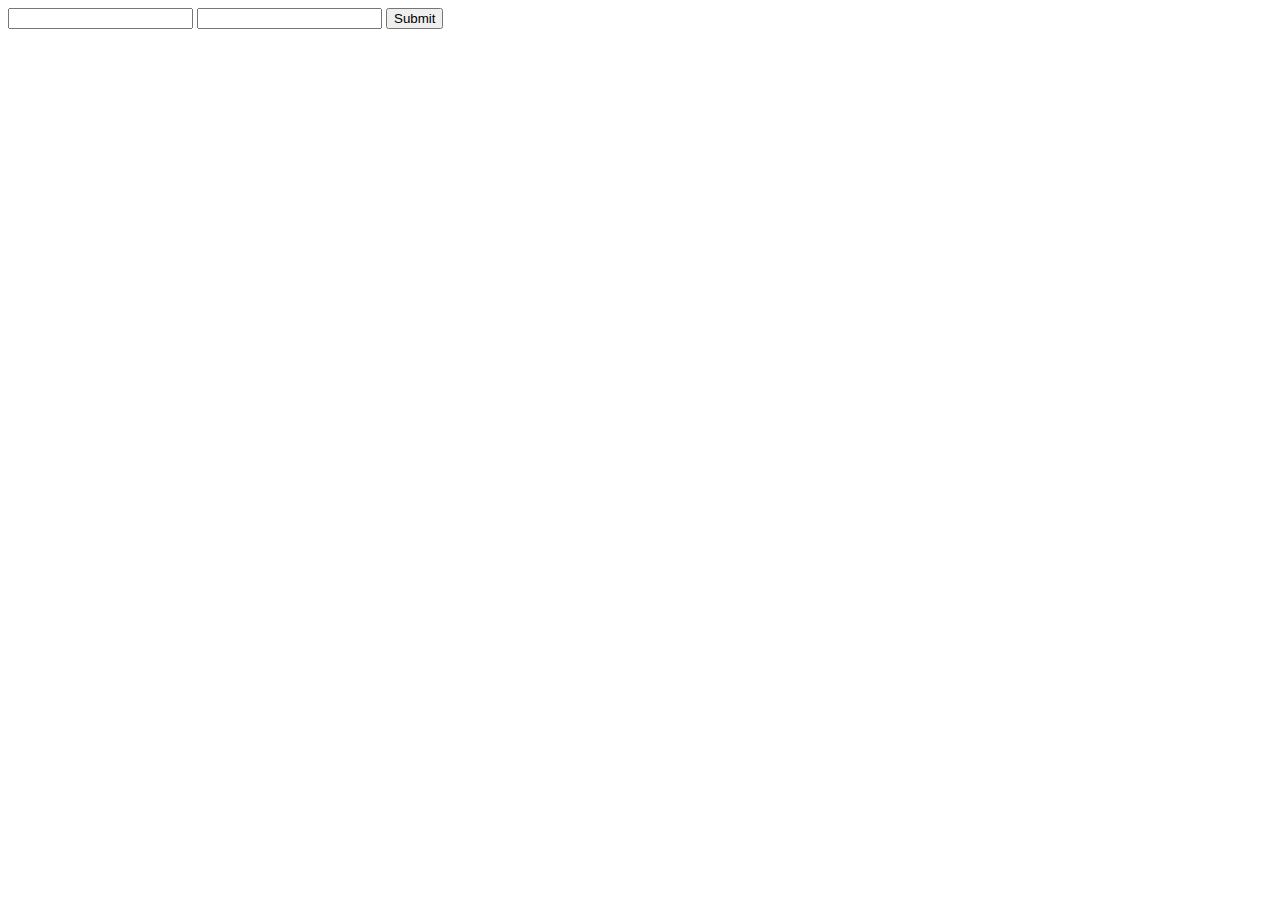
==== week7/index.html @ 62e1e0cb "added event workbook" ====
<!DOCTYPE html>
<html lang="en">
<head>
    <meta charset="UTF-8">
    <meta http-equiv="X-UA-Compatible" content="IE=edge">
    <meta name="viewport" content="width=device-width, initial-scale=1.0">
    <title>To do List</title>
</head>
<body>
    <form name  ="toDoList">
        <input type="text" class="input1" name = 'input1' required>
        <input type="text" class="input2" name = 'input2' required>

        <button>Submit</button>


    </form>

    <div class="listDiv">
        <ul class="list">

        </ul>


    </div>
    <script src="index.js"></script>
</body>
</html>
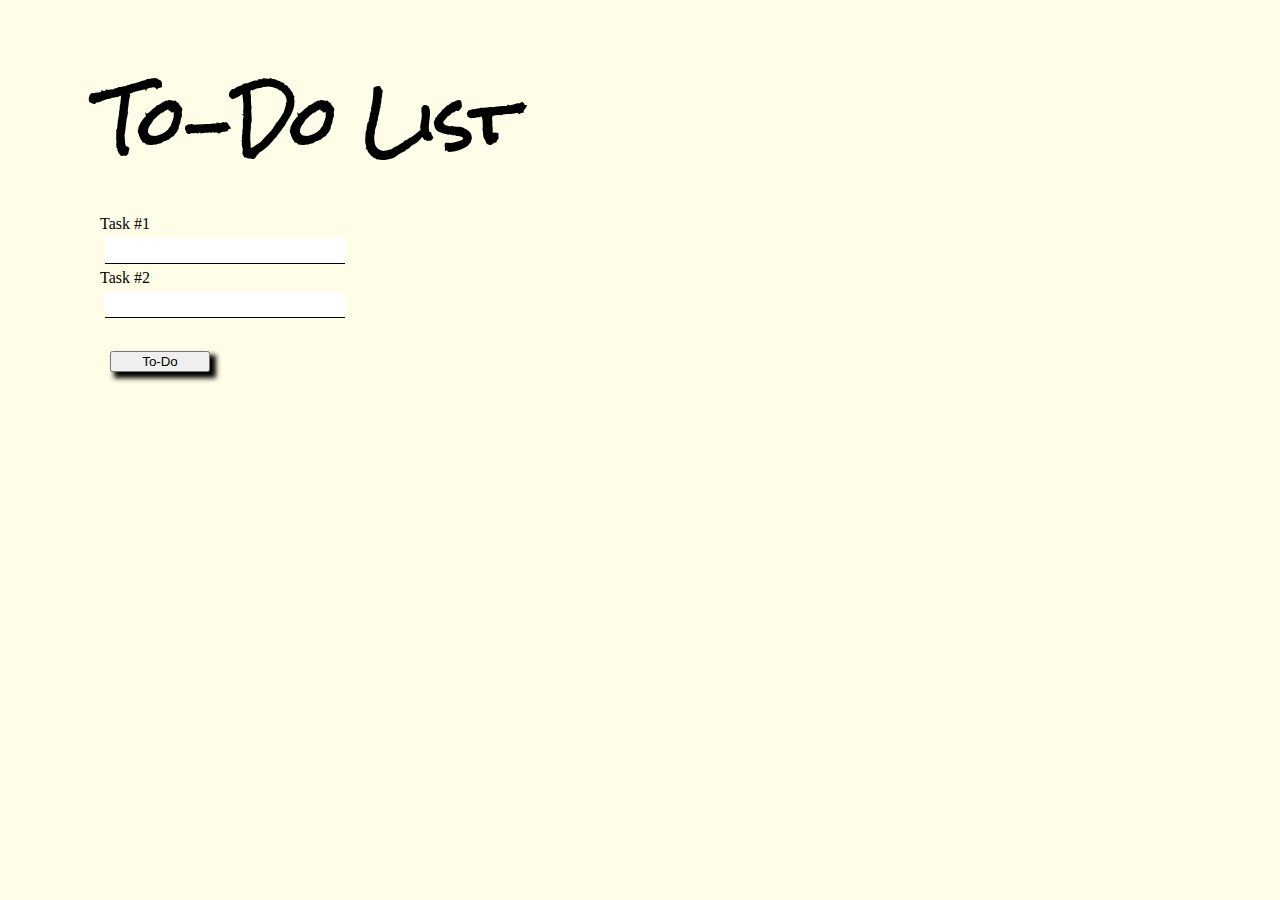
==== commit 0be83c2b: "added capstone" ====
--- a/week7/index.html
+++ b/week7/index.html
@@ -1,17 +1,21 @@
 <!DOCTYPE html>
 <html lang="en">
 <head>
+    <link rel="stylesheet" href="style.css">
+    <link rel="preconnect" href="https://fonts.gstatic.com">
+<link href="https://fonts.googleapis.com/css2?family=Lobster+Two:ital@1&family=Nothing+You+Could+Do&family=Rock+Salt&display=swap" rel="stylesheet">
     <meta charset="UTF-8">
     <meta http-equiv="X-UA-Compatible" content="IE=edge">
     <meta name="viewport" content="width=device-width, initial-scale=1.0">
     <title>To do List</title>
 </head>
 <body>
+    <div id="heading"></div><span><img src="https://images.unsplash.com/photo-1507925921958-8a62f3d1a50d?ixid=MnwxMjA3fDB8MHxzZWFyY2h8M3x8dG8lMjBkbyUyMGxpc3R8ZW58MHx8MHx8&ixlib=rb-1.2.1&auto=format&fit=crop&w=500&q=60" alt=""></span>
     <form name  ="toDoList">
-        <input type="text" class="input1" name = 'input1' required>
-        <input type="text" class="input2" name = 'input2' required>
-
-        <button>Submit</button>
+        Task #1<input type="text" class="input1" name = 'input1' required>
+        Task #2<input type="text" class="input2" name = 'input2' required>
+        <br>
+        <button>To-Do</button>
 
 
     </form>
--- a/week7/style.css
+++ b/week7/style.css
@@ -0,0 +1,52 @@
+
+#heading{
+    font-family: 'Lobster Two', cursive;
+font-family: 'Nothing You Could Do', cursive;
+font-family: 'Rock Salt', cursive;
+font-size: 2rem;
+
+
+}
+h1{
+    margin-bottom: 0px;
+}
+form{
+    display: flex;
+    flex-direction: column;
+    width: 250px;
+}
+button{
+    width: 100px;
+    box-shadow: 5px 5px 5px 1px black;
+    margin: 10px;
+
+}
+button:hover{
+    background-color: yellow;
+}
+.input1 , .input2{
+    font-size: 1.25rem;
+    margin: 5px;
+    border: none;
+    border-bottom: 1px solid black;
+    
+}
+li{
+    font-size: 1.10rem;
+    font-family: 'Lobster Two', cursive;
+    font-family: 'Nothing You Could Do', cursive;
+    font-family: 'Rock Salt', cursive;
+}
+ul{
+    display: flex;
+    flex-direction: column;
+    gap: 30px;
+}
+body{
+    background-color:#FFFDE7 ;
+    margin-left: 100px;
+}
+img{
+    margin-bottom: 10px;
+    border-radius:4px;
+}